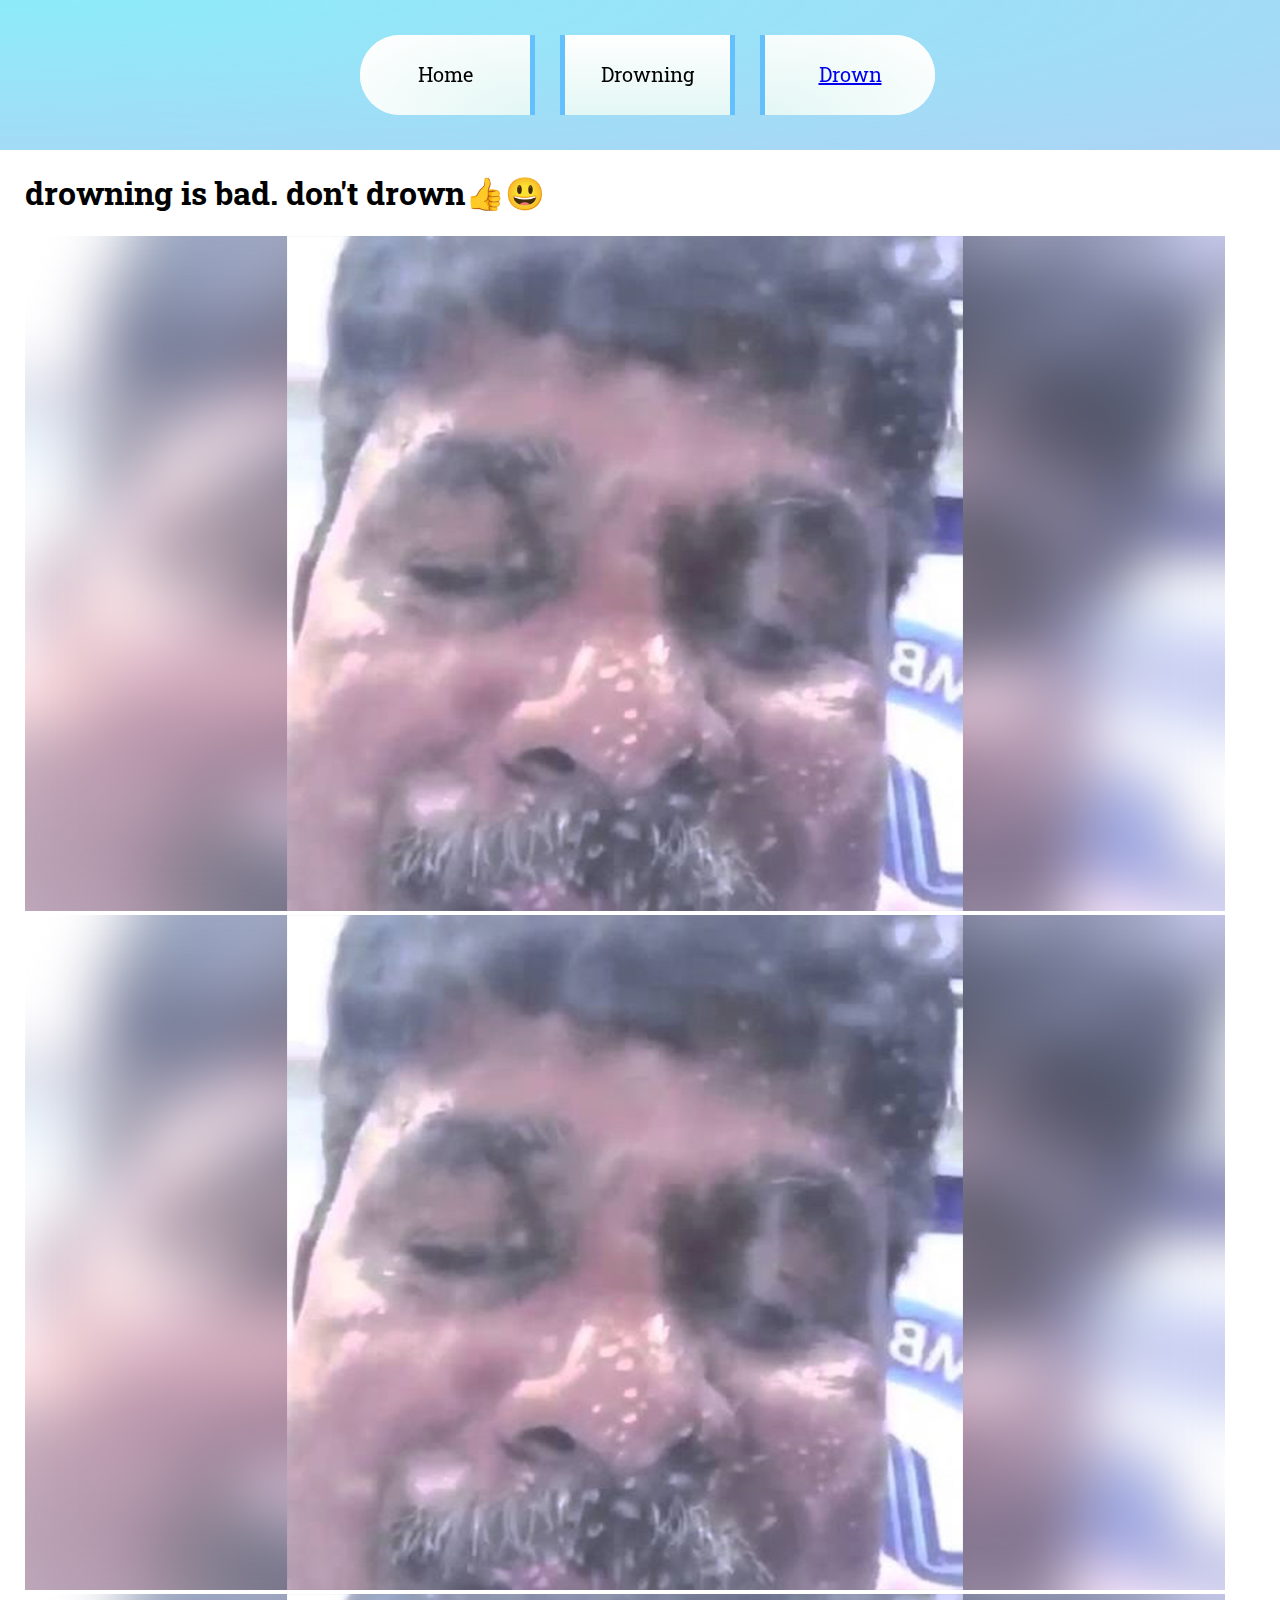
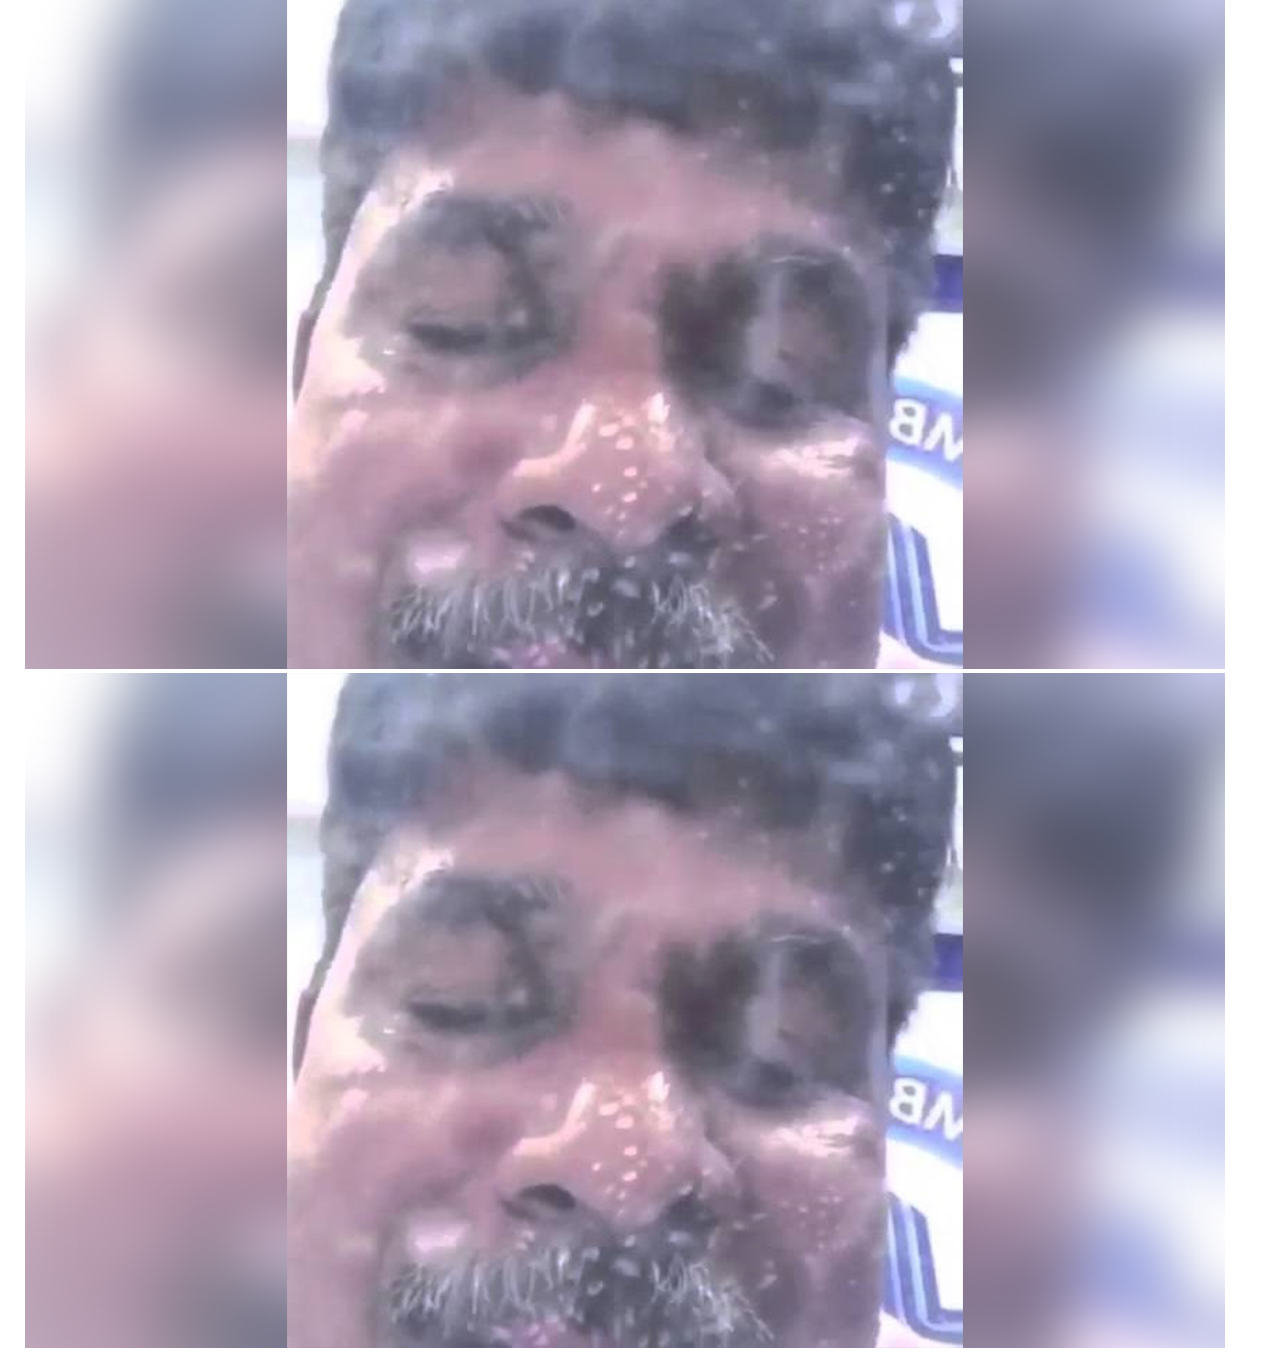
==== index.html @ f1830742 "hello how are you i am under the water" ====
<!DOCTYPE html>
<html>
    <head>
        <title>Drowning Project</title>
        <link rel="icon" type="images/x-icon" href="underthewatercover.jpg">

        <link rel="stylesheet" href="main.css">
        <script src="setup.js"></script>
    </head>
    <body>
        <script src="headersetup.js"></script>
        <img id="ff" src="Dark_Souls_You_Died_Screen_-_Completely_Black_Screen_0-2_screenshot.jpg">

        <div id="content">
            <h1>drowning is bad. don't drown👍😃</h1>
            <img src="underthewatercover.jpg">
            <img src="underthewatercover.jpg">
            <img src="underthewatercover.jpg">
            <img src="underthewatercover.jpg">
        </div>
    </body>
</html>
---- main.css ----
/*--------------------------< SETUP >--------------------------*/
@import url('https://fonts.googleapis.com/css2?family=Roboto+Slab:wght@100..900&display=swap');
:root {
    --header-height: 150px;

    --header-li-width: 175px;
    --header-li-top-margin: 35px;
    --header-li-right-margin: 25px;

    --li-background-gradient: #e3f7f4;
}

body {
    font-family: 'Roboto Slab', 'Times New Roman', Times, serif;
}

/*----------------------< HEADER STUFFS >-----------------------*/

#header {
    position: fixed;
    top: 0;
    left: 0;
    width: 100%;
    height: var(--header-height);
    background-image: radial-gradient(ellipse at top left, #52e2f5a9, #3597e769);
    backdrop-filter: blur(5px);
    z-index: 100;
}

#header ul {
    list-style: none;
    display: flex;
    justify-content: center;
    margin: 0;
}

#header ul li {
    margin-top: var(--header-li-top-margin);
    margin-right: var(--header-li-right-margin);
}

#header ul li a div {
    width: var(--header-li-width);
    height: calc(var(--header-height) - var(--header-li-top-margin) * 2);
    background-color: white;
    text-decoration: none;

    text-align: center;
    padding-top: calc((var(--header-height) - var(--header-li-top-margin) * 2) / 3.1);
    box-sizing: border-box;
    user-select: none;
    font-size: 20px;

    border-left: 5px #64c0fd solid;
    border-right: 5px #64c0fd solid;
    background-image: linear-gradient(to top, var(--li-background-gradient), #ffffff);
}

#header ul li:first-child a div {
    border-left: none !important;
    border-top-left-radius: 50px;
    border-bottom-left-radius: 50px;
    background-image: radial-gradient(ellipse at bottom right, var(--li-background-gradient), #ffffff);
}
#header ul li:last-child a div {
    border-right: none !important;
    border-top-right-radius: 50px;
    border-bottom-right-radius: 50px;
    background-image: radial-gradient(ellipse at bottom left, var(--li-background-gradient), #ffffff);
}

#ff {
    width: 100%;
    height: 100%;
    display: none;
    opacity: 0;
    transition: ease-out 6s;
    transition-property: transform opacity;
    z-index: 1000;
    position: fixed;
    top: 0;
    left: 0;

}

#content {
    position: absolute;
    top: var(--header-height);
    left: 0;
    padding-left: 25px;
}
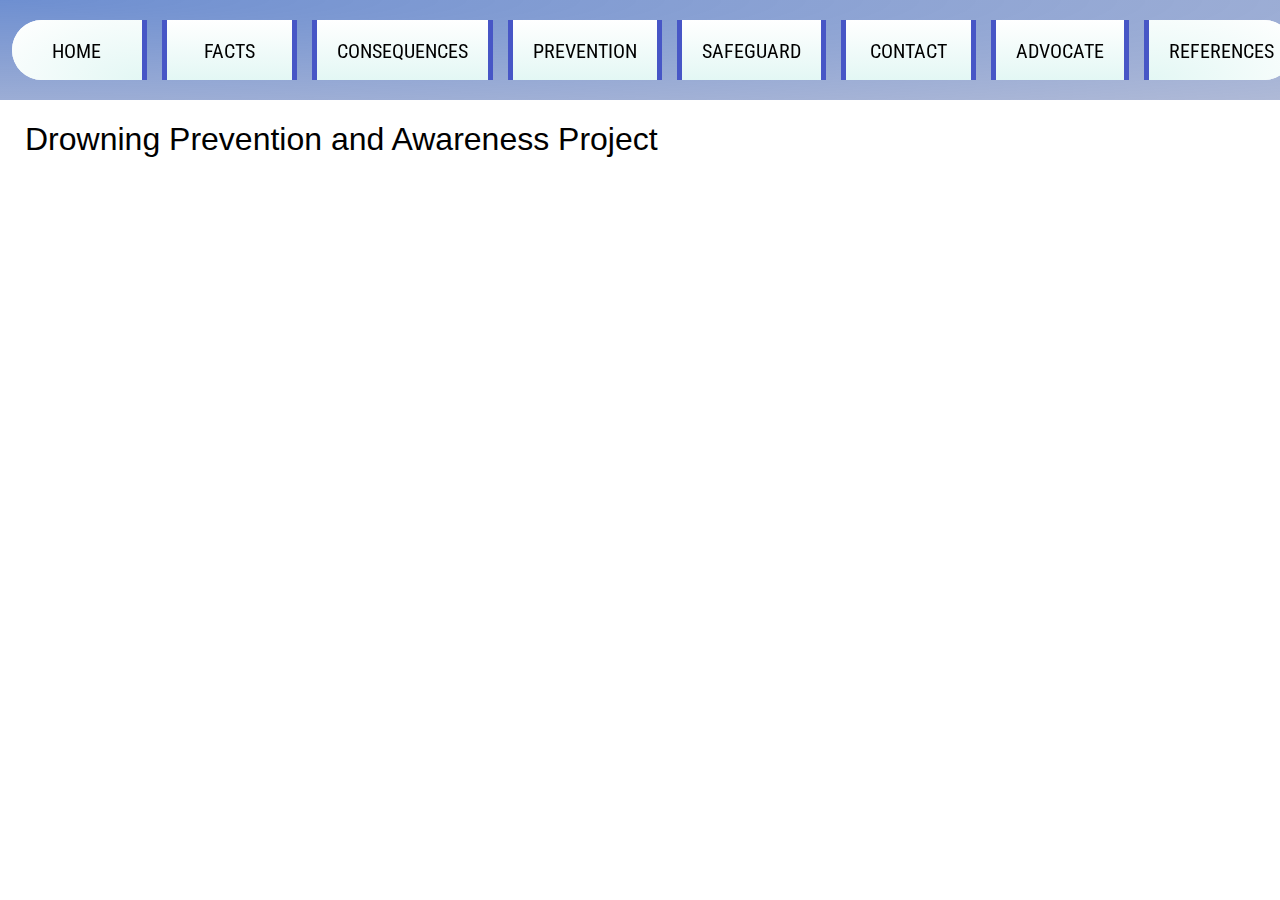
==== commit a9ee3685: "made it actual" ====
--- a/index.html
+++ b/index.html
@@ -2,21 +2,17 @@
 <html>
     <head>
         <title>Drowning Project</title>
-        <link rel="icon" type="images/x-icon" href="underthewatercover.jpg">
+        <link rel="icon" type="images/x-icon" href="drowng/underthewatercover.jpg">
 
-        <link rel="stylesheet" href="main.css">
-        <script src="setup.js"></script>
+        <link rel="stylesheet" href="drowng/main.css">
+        <script src="drowng/setup.js"></script>
     </head>
     <body>
-        <script src="headersetup.js"></script>
-        <img id="ff" src="Dark_Souls_You_Died_Screen_-_Completely_Black_Screen_0-2_screenshot.jpg">
+        <script src="drowng/headersetup.js"></script>
+        <img id="ff" src="drowng/Dark_Souls_You_Died_Screen_-_Completely_Black_Screen_0-2_screenshot.jpg">
 
         <div id="content">
-            <h1>drowning is bad. don't drown👍😃</h1>
-            <img src="underthewatercover.jpg">
-            <img src="underthewatercover.jpg">
-            <img src="underthewatercover.jpg">
-            <img src="underthewatercover.jpg">
+            <h1>Drowning Prevention and Awareness Project</h1>
         </div>
     </body>
 </html>--- a/drowng/main.css
+++ b/drowng/main.css
@@ -0,0 +1,102 @@
+/*--------------------------< SETUP >--------------------------*/
+@import url('https://fonts.googleapis.com/css2?family=Roboto+Slab:wght@100..900&display=swap');
+@import url('https://fonts.googleapis.com/css2?family=Roboto+Condensed&family=Ubuntu+Sans:ital,wght@0,100..800;1,100..800&display=swap');
+
+:root {
+    --header-height: 100px;
+
+    --header-li-width: 135px;
+    --header-li-top-margin: 20px;
+    --header-li-right-margin: 15px;
+
+    --li-background-gradient: #e3f7f4;
+}
+
+body {
+    font-family: 'Ubuntu Sans', 'Lucida Sans', 'Lucida Sans Regular', 'Lucida Grande', 'Lucida Sans Unicode', Geneva, Verdana, sans-serif;
+}
+
+/*----------------------< HEADER STUFFS >-----------------------*/
+
+#header {
+    position: fixed;
+    top: 0;
+    left: 0;
+    width: 100%;
+    height: var(--header-height);
+    background-image: radial-gradient(ellipse at top left, #2456b9a9, #3c569d69);
+    backdrop-filter: blur(5px);
+    z-index: 100;
+
+    font-family: 'Roboto Condensed', 'Gill Sans', 'Gill Sans MT', Calibri, 'Trebuchet MS', sans-serif;
+}
+
+#header ul {
+    list-style: none;
+    display: flex;
+    justify-content: center;
+    margin: 0;
+}
+
+#header ul li {
+    margin-top: var(--header-li-top-margin);
+    margin-right: var(--header-li-right-margin);
+}
+
+#header ul li a div {
+    min-width: var(--header-li-width);
+    padding-left: 20px;
+    padding-right: 20px;
+    height: calc(var(--header-height) - var(--header-li-top-margin) * 2);
+    background-color: white;
+    text-decoration: none;
+
+    text-align: center;
+    padding-top: calc((var(--header-height) - var(--header-li-top-margin) * 2) / 3.1);
+    box-sizing: border-box;
+    user-select: none;
+    font-size: 20px;
+
+    border-left: 5px #4756c6 solid;
+    border-right: 5px #4756c6 solid;
+    background-image: linear-gradient(to top, var(--li-background-gradient), #ffffff);
+}
+
+#header ul li:first-child a div {
+    border-left: none !important;
+    border-top-left-radius: 50px;
+    border-bottom-left-radius: 50px;
+    background-image: radial-gradient(ellipse at bottom right, var(--li-background-gradient), #ffffff);
+}
+#header ul li:last-child a div {
+    border-right: none !important;
+    border-top-right-radius: 50px;
+    border-bottom-right-radius: 50px;
+    background-image: radial-gradient(ellipse at bottom left, var(--li-background-gradient), #ffffff);
+}
+
+#ff {
+    width: 100%;
+    height: 100%;
+    display: none;
+    opacity: 0;
+    transition: ease-out 6s;
+    transition-property: transform opacity;
+    z-index: 1000;
+    position: fixed;
+    top: 0;
+    left: 0;
+
+}
+
+#content {
+    position: absolute;
+    top: var(--header-height);
+    left: 0;
+    padding-left: 25px;
+}
+
+#content h1 {
+    font-weight: 500;
+    text-align: center;
+}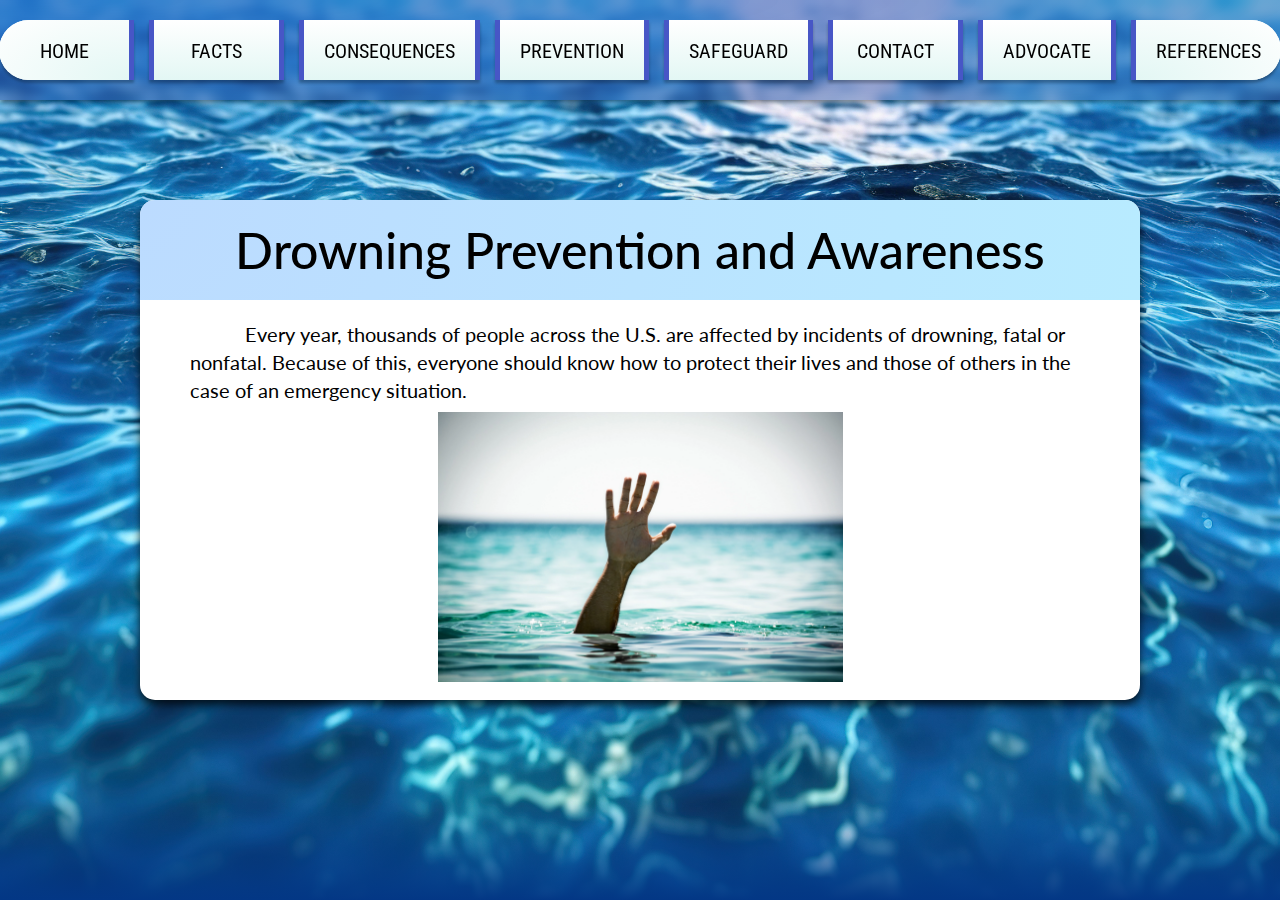
==== commit 723aae01: "meer spullen" ====
--- a/index.html
+++ b/index.html
@@ -10,9 +10,24 @@
     <body>
         <script src="drowng/headersetup.js"></script>
         <img id="ff" src="drowng/Dark_Souls_You_Died_Screen_-_Completely_Black_Screen_0-2_screenshot.jpg">
+        <div id="gradient"></div>
+
+        <img id="background" src="drowng/—Pngtree—low angle view of rippled_6839992.jpg" width="100%" height="100%">
 
         <div id="content">
-            <h1>Drowning Prevention and Awareness Project</h1>
+            <div id="main">
+                <div class="header">
+                    <h1>Drowning Prevention and Awareness</h1>
+                </div>
+                <div class="content" style="text-align: center;">
+                    <p style="text-align: left; line-height: 28px;">
+                        &nbsp;&nbsp;&nbsp;&nbsp;&nbsp;&nbsp;&nbsp;&nbsp;&nbsp;&nbsp;&nbsp;Every year, thousands of people across the U.S. are affected by incidents of drowning, fatal or nonfatal.
+                        Because of this, everyone should know how to protect their lives and those of others in the case of an
+                        emergency situation.
+                    </p>
+                    <img src="drowng/How-Do-You-Know-When-Someone-is-Drowning.webp" height="270">
+                </div>
+            </div>
         </div>
     </body>
 </html>--- a/drowng/main.css
+++ b/drowng/main.css
@@ -1,6 +1,7 @@
 /*--------------------------< SETUP >--------------------------*/
 @import url('https://fonts.googleapis.com/css2?family=Roboto+Slab:wght@100..900&display=swap');
 @import url('https://fonts.googleapis.com/css2?family=Roboto+Condensed&family=Ubuntu+Sans:ital,wght@0,100..800;1,100..800&display=swap');
+@import url('https://fonts.googleapis.com/css2?family=Lato:ital,wght@0,100;0,300;0,400;0,700;0,900;1,100;1,300;1,400;1,700;1,900&display=swap');
 
 :root {
     --header-height: 100px;
@@ -10,10 +11,13 @@
     --header-li-right-margin: 15px;
 
     --li-background-gradient: #e3f7f4;
+
+    --background-color: #033785;
 }
 
 body {
-    font-family: 'Ubuntu Sans', 'Lucida Sans', 'Lucida Sans Regular', 'Lucida Grande', 'Lucida Sans Unicode', Geneva, Verdana, sans-serif;
+    font-family: 'Lato', 'Lucida Sans', 'Lucida Sans Regular', 'Lucida Grande', 'Lucida Sans Unicode', Geneva, Verdana, sans-serif;
+    background-color: var(--background-color);
 }
 
 /*----------------------< HEADER STUFFS >-----------------------*/
@@ -29,6 +33,8 @@
     z-index: 100;
 
     font-family: 'Roboto Condensed', 'Gill Sans', 'Gill Sans MT', Calibri, 'Trebuchet MS', sans-serif;
+
+    box-shadow: 0px 2px 5px #00000079;
 }
 
 #header ul {
@@ -36,11 +42,20 @@
     display: flex;
     justify-content: center;
     margin: 0;
+    padding: 0;
 }
 
 #header ul li {
     margin-top: var(--header-li-top-margin);
     margin-right: var(--header-li-right-margin);
+}
+#header ul li:last-child {
+    margin-right: 0;
+}
+
+#header ul a {
+    color: black;
+    text-decoration: none;
 }
 
 #header ul li a div {
@@ -60,6 +75,15 @@
     border-left: 5px #4756c6 solid;
     border-right: 5px #4756c6 solid;
     background-image: linear-gradient(to top, var(--li-background-gradient), #ffffff);
+
+    box-shadow: 0px 3px 3px #00000048;
+    
+    transition: 0.1s ease;
+    transition-property: margin-top, box-shadow;
+}
+#header ul li a div:hover {
+    margin-top: -3px;
+    box-shadow: 0px 5px 6px #0000002c;
 }
 
 #header ul li:first-child a div {
@@ -75,6 +99,9 @@
     background-image: radial-gradient(ellipse at bottom left, var(--li-background-gradient), #ffffff);
 }
 
+
+/*-------------------------< OTHER STUFFS >--------------------------*/
+
 #ff {
     width: 100%;
     height: 100%;
@@ -86,17 +113,81 @@
     position: fixed;
     top: 0;
     left: 0;
-
 }
 
 #content {
     position: absolute;
     top: var(--header-height);
     left: 0;
-    padding-left: 25px;
+    width: 100%;
+    height: calc(100% - var(--header-height));
 }
 
-#content h1 {
+#main {
+    position: absolute;
+    top: 100px;
+    left: 50%;
+    transform: translateX(-50%);
+    background-color: white;
+    box-shadow: 0px 5px 8px #000000c0;
+    width: 1000px;
+    height: 500px;
+    border-radius: 15px;
+    box-sizing: border-box;
+    overflow: hidden;
+}
+
+#main .header h1 {
     font-weight: 500;
+    width: 100%;
     text-align: center;
+    font-size: 50px;
+    margin: auto;
+}
+
+#main p, #main ul li {
+    font-size: 20px;
+    margin-bottom: 8px;
+}
+
+#main .content ul {
+    margin-top: 25px;
+}
+
+#main .header {
+    position: absolute;
+    top: 0;
+    left: 0;
+    width: calc(100% );
+    height: 100px;
+    background-image: radial-gradient(circle at top left, #bcdbff, #b8ebff);
+    z-index: -100;
+    align-content: center;
+}
+#main .content {
+    position: absolute;
+    top: 100px;
+    left: 0;
+    width: calc(100% - 100px);
+    height: calc(100% - 100px);
+    padding-left: 50px;
+    padding-right: 50px;
+}
+
+#background {
+    z-index: -100;
+    position: absolute;
+    top: 0;
+    left: 0;
+    height: 100%;
+}
+
+#gradient {
+    z-index: -99;
+    bottom: 0;
+    position: absolute;
+    left: 0;
+    width: 100%;
+    height: 100px;
+    background: linear-gradient(to bottom, #269bfa00, var(--background-color));
 }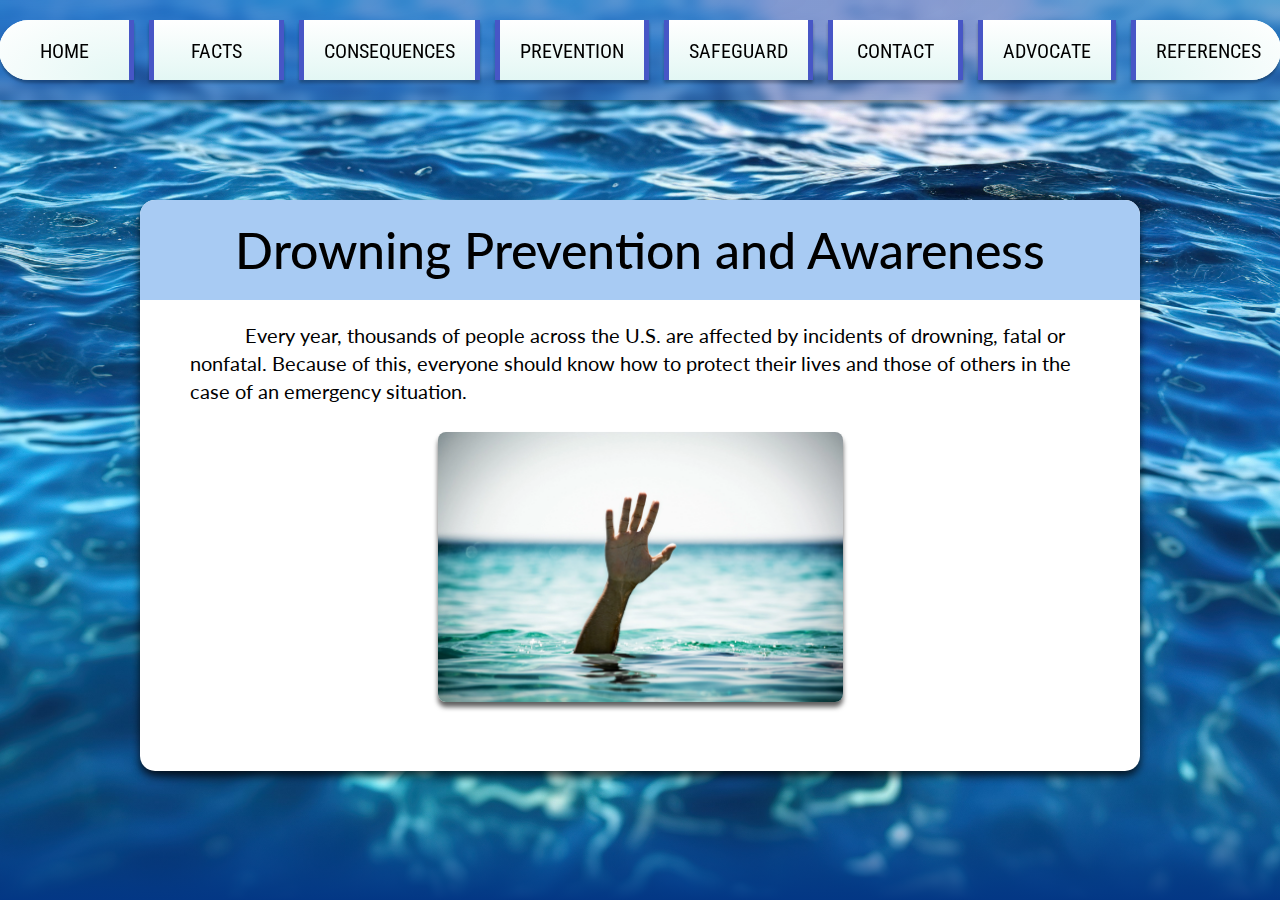
==== commit b07d6ee3: "big moves" ====
--- a/index.html
+++ b/index.html
@@ -1,18 +1,19 @@
 <!DOCTYPE html>
 <html>
+    <!-- I SEE YOU ARE INSPECTING THE INTERNALS -->
     <head>
         <title>Drowning Project</title>
-        <link rel="icon" type="images/x-icon" href="drowng/underthewatercover.jpg">
+        <link rel="icon" type="images/x-icon" href="drowng/Iconarchive-Seaside-Water-Wave.1024.png">
 
         <link rel="stylesheet" href="drowng/main.css">
-        <script src="drowng/setup.js"></script>
     </head>
     <body>
         <script src="drowng/headersetup.js"></script>
         <img id="ff" src="drowng/Dark_Souls_You_Died_Screen_-_Completely_Black_Screen_0-2_screenshot.jpg">
         <div id="gradient"></div>
 
-        <img id="background" src="drowng/—Pngtree—low angle view of rippled_6839992.jpg" width="100%" height="100%">
+        <img id="lowquality_background" class="background" src="drowng/pngtree-low-angle-view-of-rippled-blue-water-a-close-up-nature-picture-image_6839992.png" width="100%" height="100%">
+        <img id="background" class="background" src="drowng/—Pngtree—low angle view of rippled_6839992.jpg" width="100%" height="100%">
 
         <div id="content">
             <div id="main">
@@ -21,13 +22,16 @@
                 </div>
                 <div class="content" style="text-align: center;">
                     <p style="text-align: left; line-height: 28px;">
-                        &nbsp;&nbsp;&nbsp;&nbsp;&nbsp;&nbsp;&nbsp;&nbsp;&nbsp;&nbsp;&nbsp;Every year, thousands of people across the U.S. are affected by incidents of drowning, fatal or nonfatal.
-                        Because of this, everyone should know how to protect their lives and those of others in the case of an
-                        emergency situation.
-                    </p>
-                    <img src="drowng/How-Do-You-Know-When-Someone-is-Drowning.webp" height="270">
+                        &nbsp;&nbsp;&nbsp;&nbsp;&nbsp;&nbsp;&nbsp;&nbsp;&nbsp;&nbsp;&nbsp;Every year, thousands of people across
+                        the U.S. are affected by incidents of drowning, fatal or nonfatal. Because of this, everyone should know
+                        how to protect their lives and those of others in the case of an emergency situation.
+                    </p><br>
+                    <img src="drowng/How-Do-You-Know-When-Someone-is-Drowning.webp" height="270" class="mainimage">
                 </div>
             </div>
         </div>
+
+        <div id="spacer"></div>
+        <script src="drowng/spacer.js"></script>
     </body>
 </html>--- a/drowng/main.css
+++ b/drowng/main.css
@@ -32,7 +32,7 @@
     backdrop-filter: blur(5px);
     z-index: 100;
 
-    font-family: 'Roboto Condensed', 'Gill Sans', 'Gill Sans MT', Calibri, 'Trebuchet MS', sans-serif;
+    font-family: 'Roboto Condensed', Calibri, 'Trebuchet MS', sans-serif;
 
     box-shadow: 0px 2px 5px #00000079;
 }
@@ -131,10 +131,11 @@
     background-color: white;
     box-shadow: 0px 5px 8px #000000c0;
     width: 1000px;
-    height: 500px;
+    min-height: 500px;
+    max-height: fit-content;
     border-radius: 15px;
     box-sizing: border-box;
-    overflow: hidden;
+    margin-bottom: 150px;
 }
 
 #main .header h1 {
@@ -143,6 +144,7 @@
     text-align: center;
     font-size: 50px;
     margin: auto;
+
 }
 
 #main p, #main ul li {
@@ -150,8 +152,13 @@
     margin-bottom: 8px;
 }
 
+#main p {
+    line-height: 30px;
+}
+
 #main .content ul {
-    margin-top: 25px;
+    margin-top: 24px;
+    margin-bottom: 25px;
 }
 
 #main .header {
@@ -160,26 +167,35 @@
     left: 0;
     width: calc(100% );
     height: 100px;
-    background-image: radial-gradient(circle at top left, #bcdbff, #b8ebff);
+    /*background-image: radial-gradient(circle at top left, #bcdbff, #b8ebff);*/
+    background-color: #a8cbf3;
     z-index: -100;
     align-content: center;
+
+    border-top-left-radius: 15px;
+    border-top-right-radius: 15px;
 }
 #main .content {
-    position: absolute;
-    top: 100px;
-    left: 0;
+    margin: 0;
+    margin-top: 100px;
     width: calc(100% - 100px);
-    height: calc(100% - 100px);
     padding-left: 50px;
     padding-right: 50px;
-}
-
-#background {
+    padding-top: 1px;
+    padding-bottom: 20px;
+    min-height: 450px;
+}
+
+.background {
     z-index: -100;
     position: absolute;
     top: 0;
     left: 0;
     height: 100%;
+    object-fit: cover;
+}
+#lowquality_background {
+    z-index: -101;
 }
 
 #gradient {
@@ -190,4 +206,26 @@
     width: 100%;
     height: 100px;
     background: linear-gradient(to bottom, #269bfa00, var(--background-color));
+}
+
+#spacer {
+    position: absolute;
+    top: 0;
+    left: 0;
+    width: 1px;
+    height: 100px;
+    background-color: transparent;
+}
+
+.center {
+    margin-left: 0;
+    width: 100%;
+    display: flex;
+    justify-content: center;
+    gap: 20px;
+}
+
+.mainimage {
+    border-radius: 8px;
+    box-shadow: 0px 5px 5px #0000009f;
 }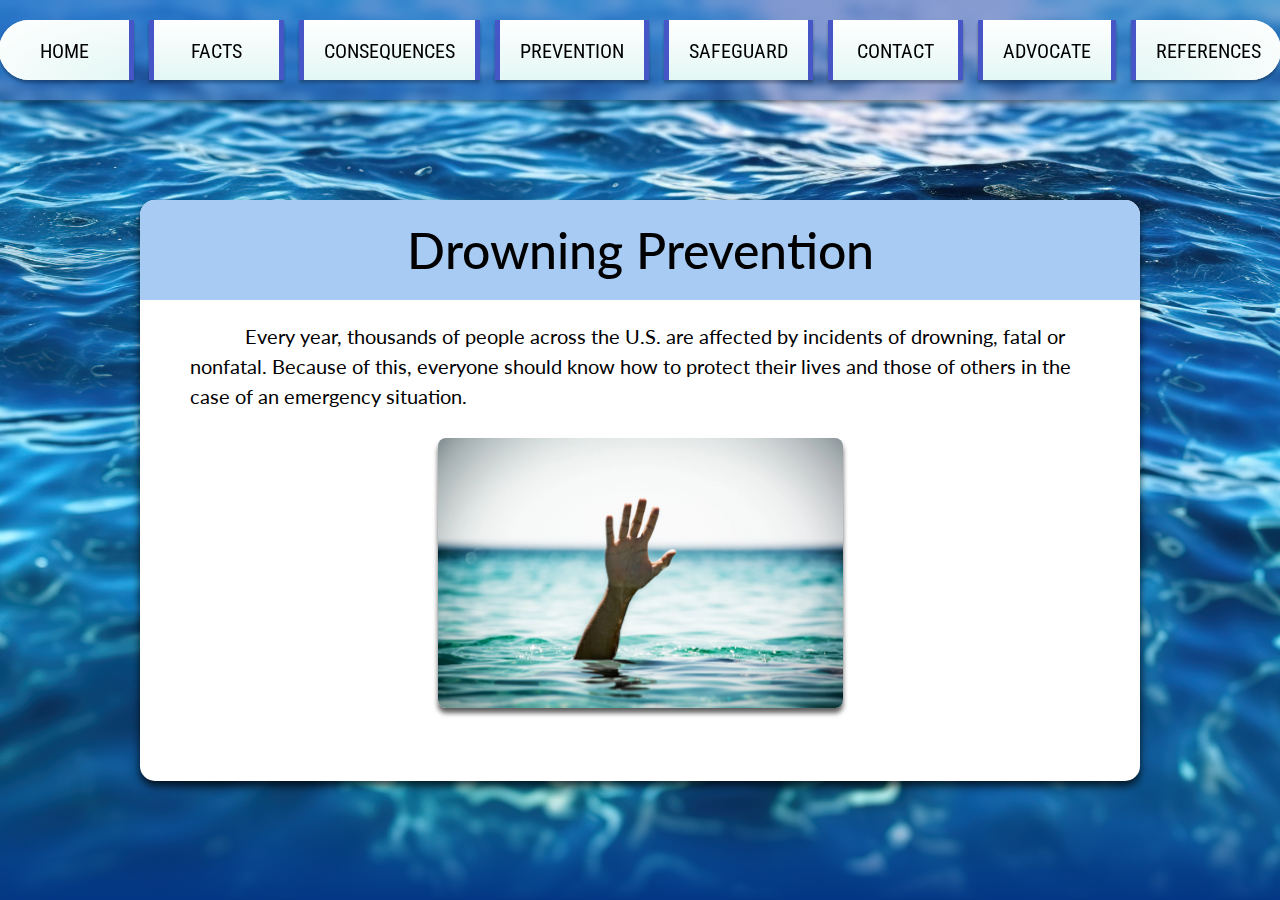
==== commit efecf0ed: "last" ====
--- a/index.html
+++ b/index.html
@@ -18,15 +18,17 @@
         <div id="content">
             <div id="main">
                 <div class="header">
-                    <h1>Drowning Prevention and Awareness</h1>
+                    <h1>Drowning Prevention</h1>
                 </div>
-                <div class="content" style="text-align: center;">
-                    <p style="text-align: left; line-height: 28px;">
+                <div class="content">
+                    <p>
                         &nbsp;&nbsp;&nbsp;&nbsp;&nbsp;&nbsp;&nbsp;&nbsp;&nbsp;&nbsp;&nbsp;Every year, thousands of people across
                         the U.S. are affected by incidents of drowning, fatal or nonfatal. Because of this, everyone should know
                         how to protect their lives and those of others in the case of an emergency situation.
                     </p><br>
-                    <img src="drowng/How-Do-You-Know-When-Someone-is-Drowning.webp" height="270" class="mainimage">
+                    <div class="center">
+                        <img src="drowng/How-Do-You-Know-When-Someone-is-Drowning.webp" height="270" class="mainimage">
+                    </div>
                 </div>
             </div>
         </div>
--- a/drowng/main.css
+++ b/drowng/main.css
@@ -35,6 +35,13 @@
     font-family: 'Roboto Condensed', Calibri, 'Trebuchet MS', sans-serif;
 
     box-shadow: 0px 2px 5px #00000079;
+    overflow-x: scroll;
+
+    -ms-overflow-style: none;  /* Internet Explorer 10+ */
+    scrollbar-width: none;  /* Firefox */
+}
+#header::-webkit-scrollbar { 
+    display: none;  /* Safari and Chrome */
 }
 
 #header ul {
@@ -182,7 +189,7 @@
     padding-left: 50px;
     padding-right: 50px;
     padding-top: 1px;
-    padding-bottom: 20px;
+    padding-bottom: 30px;
     min-height: 450px;
 }
 
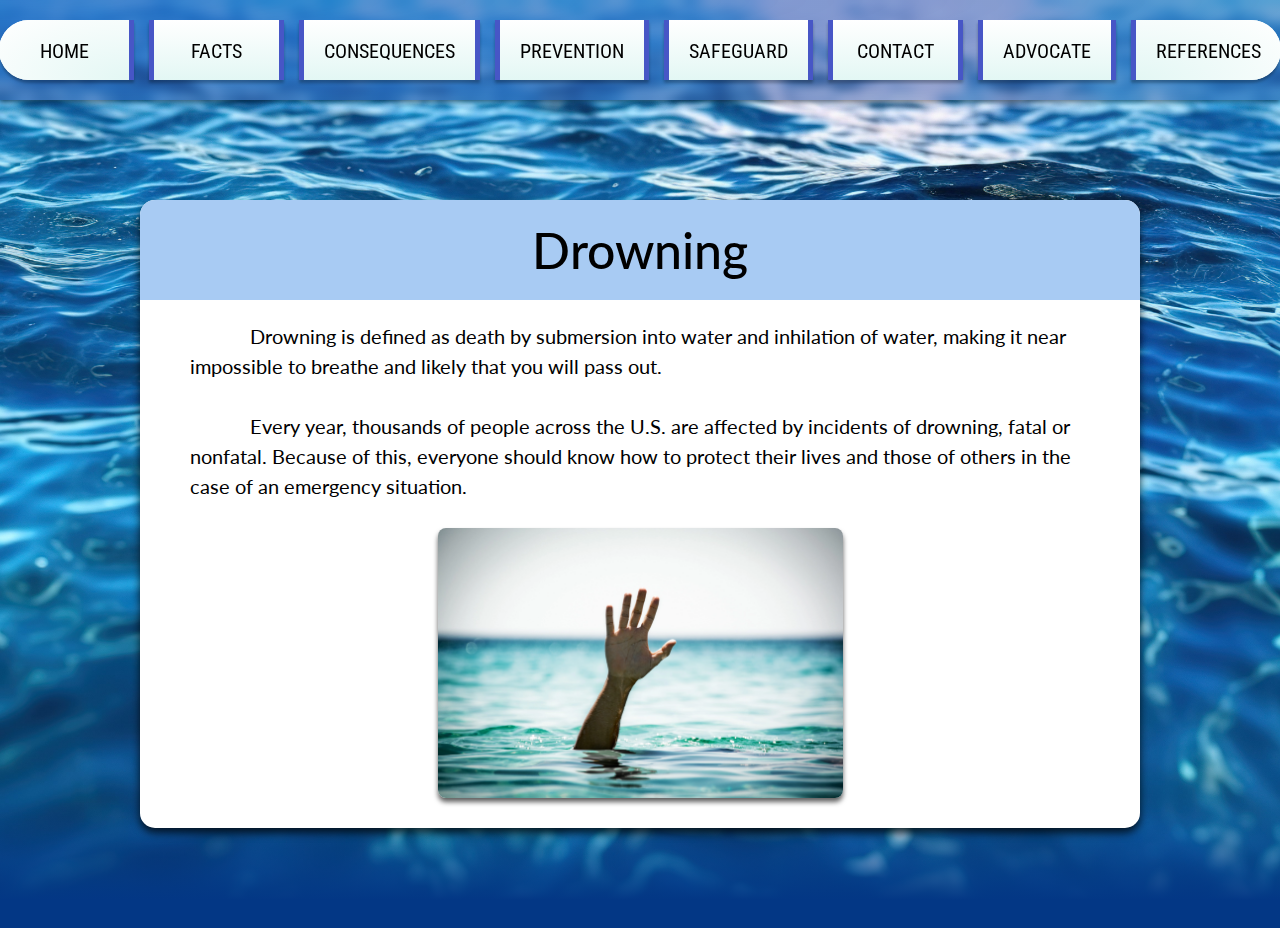
==== commit 3a1b316d: "done." ====
--- a/index.html
+++ b/index.html
@@ -18,11 +18,17 @@
         <div id="content">
             <div id="main">
                 <div class="header">
-                    <h1>Drowning Prevention</h1>
+                    <h1>Drowning</h1>
                 </div>
                 <div class="content">
                     <p>
-                        &nbsp;&nbsp;&nbsp;&nbsp;&nbsp;&nbsp;&nbsp;&nbsp;&nbsp;&nbsp;&nbsp;Every year, thousands of people across
+                        &nbsp;&nbsp;&nbsp;&nbsp;&nbsp;&nbsp;&nbsp;&nbsp;&nbsp;&nbsp;&nbsp;
+                        Drowning is defined as death by
+                        submersion into water and inhilation of water, making it near impossible to breathe and likely
+                        that you will pass out.<br><br>
+
+                        &nbsp;&nbsp;&nbsp;&nbsp;&nbsp;&nbsp;&nbsp;&nbsp;&nbsp;&nbsp;&nbsp;
+                        Every year, thousands of people across
                         the U.S. are affected by incidents of drowning, fatal or nonfatal. Because of this, everyone should know
                         how to protect their lives and those of others in the case of an emergency situation.
                     </p><br>
--- a/drowng/main.css
+++ b/drowng/main.css
@@ -234,5 +234,14 @@
 
 .mainimage {
     border-radius: 8px;
-    box-shadow: 0px 5px 5px #0000009f;
+    box-shadow: 0px 4px 5px #0000009f;
+}
+
+.shadowimage {
+    filter: drop-shadow(0px 5px 5px #0000009f);
+}
+
+.hanging {
+    text-indent: -48px;
+    padding-left: 48px;
 }